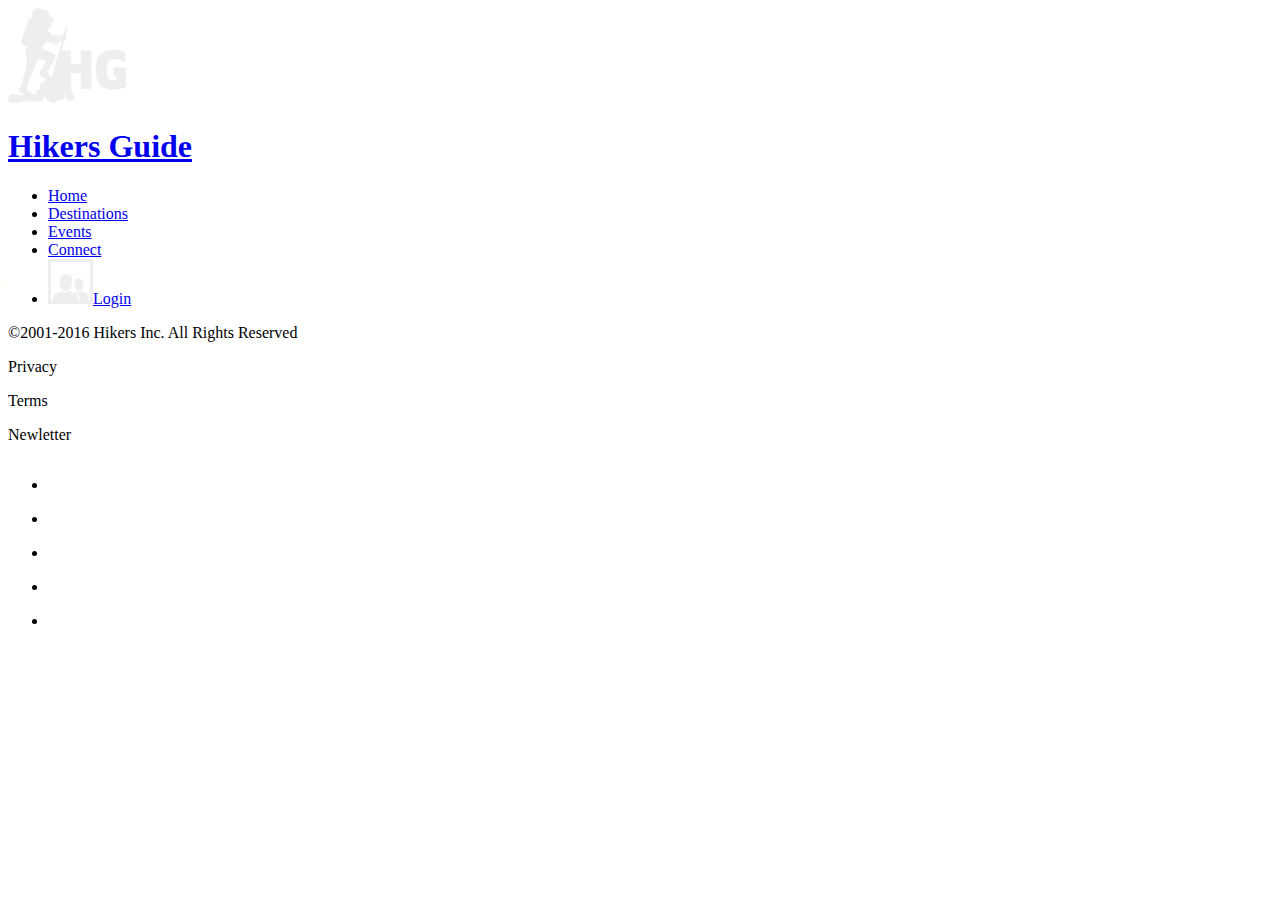
==== template.html @ 4b92085e "Initial Commit" ====
<!-- HTML Comment -->
<!doctype html>
<html lang="en">
  <head>
    <meta charset="utf-8">
    <title>Hikers Guide</title>
    <link rel="icon" href="images/favicon.png" type="image/jpg"/>
    <link rel="stylesheet" href="css/reset.css">
    <link rel="stylesheet" href="css/main.css" media="screen">
  </head>

  <body>
    <div id="mainContain" class="container">
      <header>
        <!-- LOGO -->
        <div id="logo"><a href="index.html"><img src="images/hikersGuide.png" title="Hikers Guide Home" alt="Hikers Guide Logo"><h1>Hikers Guide</h1></a></div>

        <!-- NAVIGATION -->
        <nav>
          <ul>
            <li class="home" title="Hikers Guide Home"><a href="index.html">Home</a></li>
            <li class="dest" title="Hikers Guide in the Destinations"><a href="destinations.html">Destinations</a></li>
            <li class="events" title="Hikers Guide Events"><a href="events.html">Events</a></li>
            <li class="connect" title="Connect With Other Hikers"><a href="connect.html">Connect</a></li>
            <li class="login" title="Login to Hikers Guide"><a href="login.html"><img src="images/user.png" alt="Hikers Guide User Icon">Login</a></li>
          </ul>
        </nav>
      </header>

      <!-- FOOTER -->
      <footer>
        <div>
          <p>©2001-2016 Hikers Inc. All Rights Reserved</p>
          <p>Privacy</p>
          <p>Terms</p>
          <p>Newletter</p>
        </div>

        <ul>
          <li><a href="#" title="Hikers Guide Facebook"><img src="images/facebook.png" alt="Hikers Guide Facebook Icon"></a></li>
          <li><a href="#" title="Hikers Guide Twitter"><img src="images/twitter.png" alt="Hikers Guide Twitter Icon"></a></li>
          <li><a href="#" title="Hikers Guide YouTube"><img src="images/youtube.png" alt="Hikers Guide YouTube Icon"></a></li>
          <li><a href="#" title="Hikers Guide Google Plus"><img src="images/google.png" alt="Hikers Guide Google Plus Icon"></a></li>
          <li><a href="#" title="Hikers Guide Instagram"><img src="images/instagram.png" alt="Hikers Guide Instagram Icon"></a></li>
        </ul>
      </footer>

      <script src="js/content.js"></script>
      <script src="js/events.js"></script>
    </div>
  </body>
</html>
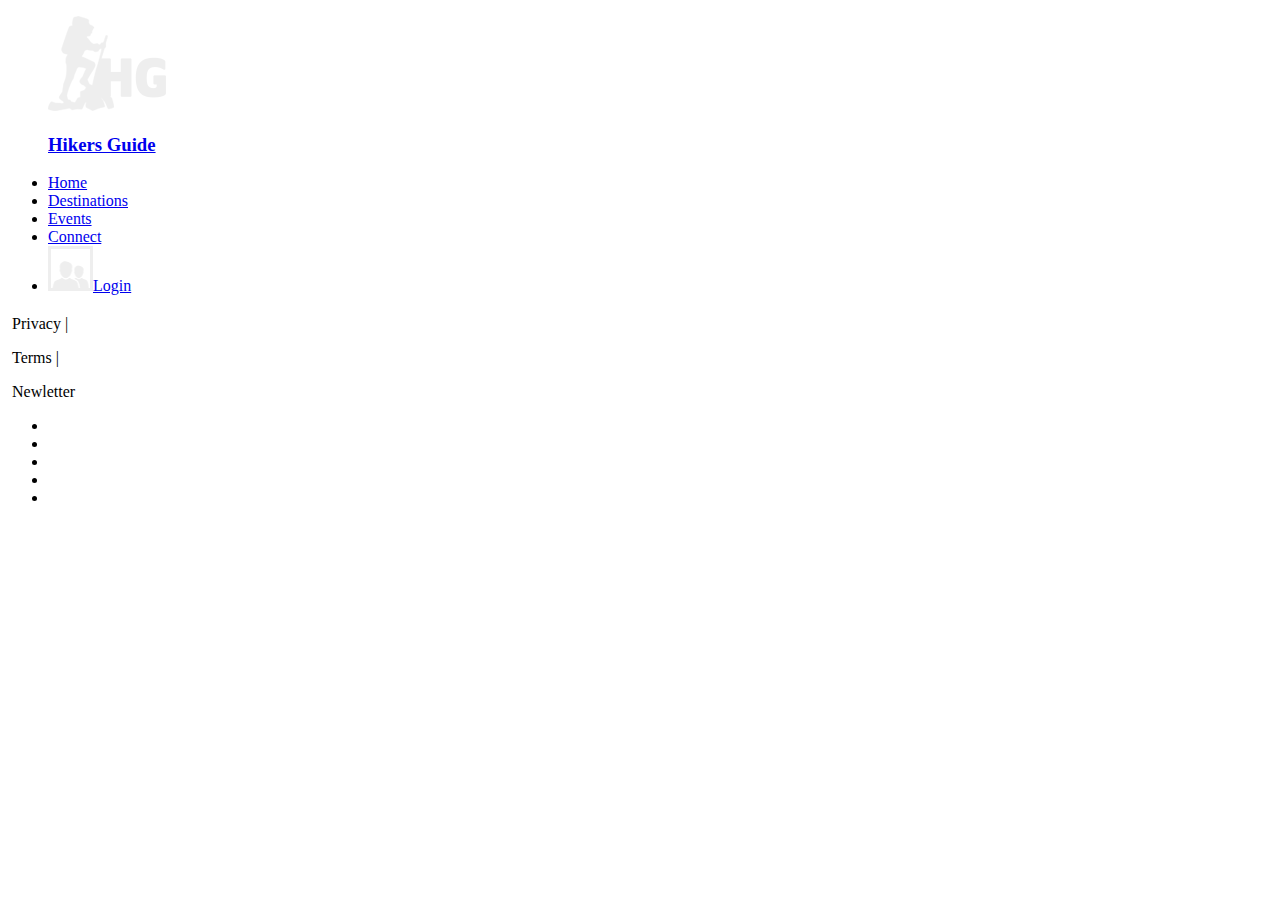
==== commit b4a27461: "Update" ====
--- a/template.html
+++ b/template.html
@@ -3,50 +3,53 @@
 <html lang="en">
   <head>
     <meta charset="utf-8">
-    <title>Hikers Guide</title>
+    <title>Hikers Guide Login</title>
     <link rel="icon" href="images/favicon.png" type="image/jpg"/>
     <link rel="stylesheet" href="css/reset.css">
     <link rel="stylesheet" href="css/main.css" media="screen">
+    <script src="https://ajax.googleapis.com/ajax/libs/jquery/1.11.0/jquery.min.js"></script>
   </head>
 
   <body>
-    <div id="mainContain" class="container">
+    <section id="loginContain" class="container">
       <header>
         <!-- LOGO -->
-        <div id="logo"><a href="index.html"><img src="images/hikersGuide.png" title="Hikers Guide Home" alt="Hikers Guide Logo"><h1>Hikers Guide</h1></a></div>
+        <figure><a href="index.html"><img src="images/hikersGuide.png" title="Hikers Guide Home" alt="Hikers Guide Logo"><h3>Hikers Guide</h3></a></figure>
 
         <!-- NAVIGATION -->
         <nav>
           <ul>
-            <li class="home" title="Hikers Guide Home"><a href="index.html">Home</a></li>
-            <li class="dest" title="Hikers Guide in the Destinations"><a href="destinations.html">Destinations</a></li>
-            <li class="events" title="Hikers Guide Events"><a href="events.html">Events</a></li>
-            <li class="connect" title="Connect With Other Hikers"><a href="connect.html">Connect</a></li>
-            <li class="login" title="Login to Hikers Guide"><a href="login.html"><img src="images/user.png" alt="Hikers Guide User Icon">Login</a></li>
+            <li title="Hikers Guide Home"><a href="index.html" class="currentLink">Home</a></li>
+            <li title="Hikers Guide in the Destinations"><a href="destinations.html">Destinations</a></li>
+            <li title="Hikers Guide Events"><a href="events.html">Events</a></li>
+            <li title="Connect With Other Hikers"><a href="connect.html">Connect</a></li>
+            <li title="Login to Hikers Guide"><a href="login.html"><img src="images/user.png" alt="Hikers Guide User Icon">Login</a></li>
           </ul>
         </nav>
       </header>
 
-      <!-- FOOTER -->
-      <footer>
-        <div>
-          <p>©2001-2016 Hikers Inc. All Rights Reserved</p>
-          <p>Privacy</p>
-          <p>Terms</p>
-          <p>Newletter</p>
-        </div>
+      <section>
+        <h2></h2>
 
-        <ul>
-          <li><a href="#" title="Hikers Guide Facebook"><img src="images/facebook.png" alt="Hikers Guide Facebook Icon"></a></li>
-          <li><a href="#" title="Hikers Guide Twitter"><img src="images/twitter.png" alt="Hikers Guide Twitter Icon"></a></li>
-          <li><a href="#" title="Hikers Guide YouTube"><img src="images/youtube.png" alt="Hikers Guide YouTube Icon"></a></li>
-          <li><a href="#" title="Hikers Guide Google Plus"><img src="images/google.png" alt="Hikers Guide Google Plus Icon"></a></li>
-          <li><a href="#" title="Hikers Guide Instagram"><img src="images/instagram.png" alt="Hikers Guide Instagram Icon"></a></li>
-        </ul>
-      </footer>
+      </section>
+    </section>
 
-      <script src="js/content.js"></script>
-      <script src="js/events.js"></script>
-    </div>
+    <!-- FOOTER -->
+    <footer>
+      <section>
+        <p></p>
+        <p>&nbsp;Privacy |</p>
+        <p>&nbsp;Terms |</p>
+        <p>&nbsp;Newletter</p>
+      </section>
+
+      <ul>
+        <li><a href="#" title="Hikers Guide Facebook"></a></li>
+        <li><a href="#" title="Hikers Guide Twitter"></a></li>
+        <li><a href="#" title="Hikers Guide YouTube"></a></li>
+        <li><a href="#" title="Hikers Guide Google Plus"></a></li>
+        <li><a href="#" title="Hikers Guide Instagram"></a></li>
+      </ul>
+    </footer>
   </body>
 </html>
